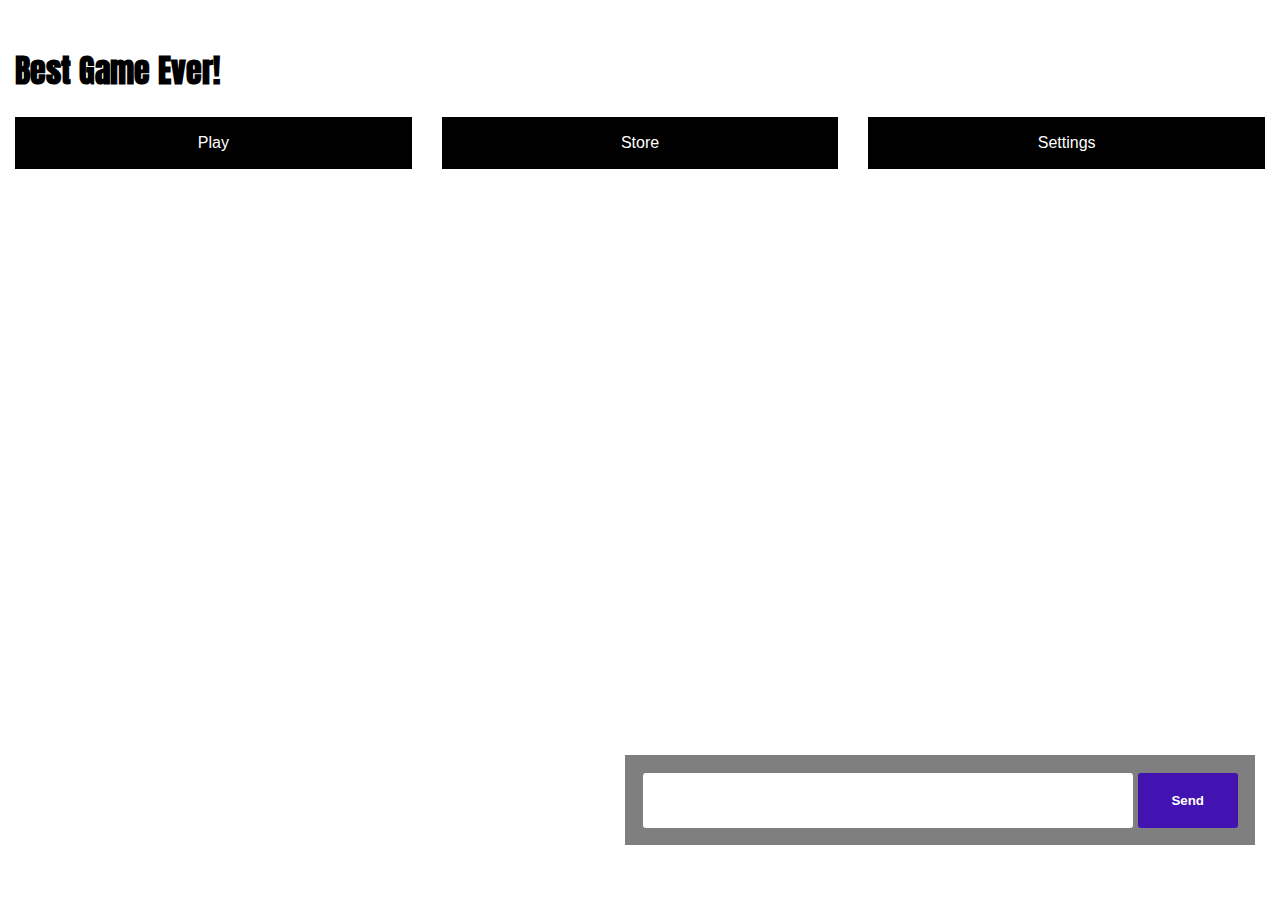
==== chat.html @ 36bb3076 "renamed HTLM files" ====
<!DOCTYPE html>
<html lang="en">

<head>
    <meta charset="UTF-8">
    <meta http-equiv="X-UA-Compatible" content="IE=edge">
    <meta name="viewport" content="width=device-width, initial-scale=1.0">
    <script src="/socket.io/socket.io.js"></script>
    <script src="index.js"></script>
    <link rel="stylesheet" href="style.css">
    <title>Chat</title>
    <link rel="preconnect" href="https://fonts.googleapis.com">
    <link rel="preconnect" href="https://fonts.gstatic.com" crossorigin>
    <link href="https://fonts.googleapis.com/css2?family=Anton&display=swap" rel="stylesheet">
</head>

<body onload="pageload();">
    <h1>Best Game Ever!</h1>
    <header>
        <button id="play-button" onclick="changeTab('play')">
            <p>Play</p>
        </button>
        <button id="store-button" onclick="changeTab('store')">
            <p>Store</p>
        </button>
        <button id="settings-button" onclick="changeTab('settings')">
            <p>Settings</p>
        </button>
    </header>

    <section id="play">
        <div class="left">
            <div class="battlepass">
                <h2 id="uname"></h2>
                <h2>Battlepass</h2>
                <p>LEVEL: 56</p>
            </div>
            <div class="recentChat">
                <h2>Your recent chat Interactions</h2>
                <p id="message3"></p>
                <p id="message2"></p>
                <p id="message1"></p>
            </div>
        </div>
        <div class="yourAvatar">
            <h2>Your Avatar <a class="editAvatar" href="">Edit</a></h2>
            <img id="avatarImage" src="avatar.svg" alt="avatar">
        </div>
    </section>

    <section id="store">
        Store
    </section>

    <section id="settings">
        <div id="filter">
            <h2>Profanity filter</h2>
            <input type="radio" name="filter" id="on">
            <label for="on" onclick="setFilter(1)">ON</label>
            <input type="radio" name="filter" id="off">
            <label for="off" onclick="setFilter(0)">OFF</label>
        </div>
        <div id="filtered-words">
            <div class="new-filter">
                <input id="filter-by" type="text">
                <button onclick="addWord()">Add</button>
            </div>
            <h2>Filtered words:</h2>
            <p id="active-filters"></p>
        </div>
    </section>

    <!-- <button onclick="getLatestMessages()">Refresh messages</button> -->
    <div id="chat-container">
        <div id="chat"></div>
        <div id="send-message">
            <textarea name="message" id="message"></textarea>
            <button onclick="sendMessage()">Send</button>
        </div>
    </div>
</body>

</html>
---- style.css ----
html {
    margin: 0;
    padding: 25px 0;
    min-height: calc(100vh - 50px);
}

h1 {
    margin-left: 15px;
    font-family: 'Anton', sans-serif;
}

h2 {
    font-family: Arial, Helvetica, sans-serif
}

p {
    font-family: Arial, Helvetica, sans-serif;
}

body {
    max-width: 1440px;
    margin: 0 auto;
}

header {
    display: flex;
    flex-direction: row;
    justify-content: space-around;
}

header button {
    display: flex;
    flex-grow: 1;
    width: 100%;
    border: none;
    margin: 0 15px;
    justify-content: center;
    background-color: #000;
    color: #fff;
    font-size: 16px;
}

section {
    display: none;
    padding: 15px;
    flex-direction: column;
}

section.display {
    display: flex;
}

button.active {
    font-weight: 700;
}

#filtered-words {
    background-color: lightblue;
}

#play {
    flex-direction: row;
}

.battlepass {
    background-color: #b4b4b4;
    width: 16em;
    padding-left: 20px;
    border: solid black 1px;
    margin-bottom: 20px;
}

.recentChat {
    background-color: #b4b4b4;
    width: 16em;
    padding-left: 20px;
    border: solid black 1px;
}

.left {
    display: flex;
    flex-direction: column
}

img {
    height: 500px;
}

.yourAvatar {
    margin-left: 15px;
}

.editAvatar {
    background-color: black;
    padding: 5px;
    text-decoration: none;
    color: white;
}

/* CHAT */
#chat-container {
    max-height: 250px;
    max-width: 600px;
    width: 100%;
    position: absolute;
    bottom: 55px;
    right: 25px;
    background-color: rgba(0, 0, 0, 0.5);
    padding: 15px;
    overflow-y: auto;
}

#chat {
    width: 100%;
}

#username-label {
    position: absolute;
    right: 285px;
    top: 0;
}

#username {
    position: absolute;
    right: 25px;
    top: 0;
    width: 250px;
}

#chat p {
    margin: 0;
}

#chat .message-container {
    display: flex;
    flex-direction: column;
    border-radius: 6px;
    background-color: #360167;
    color: #fff;
    padding: 7.5px;
    max-width: 80%;
}

#chat .message-container.current-user {
    background-color: #6b0772;
    text-align: right;
    margin-left: auto;
}

#chat .message-container:not(:last-of-type) {
    margin-bottom: 10px;
}

#chat .message-created-at {
    font-size: 10px;
    text-align: right;
}

#chat-container {
    max-width: 600px;
    width: 100%;
}

#chat-container #send-message {
    display: flex;
    height: 60px;
}

#chat-container textarea {
    width: 100%;
    margin: 2.5px;
    border: none;
    border-radius: 3px;
    resize: none;
}

#chat-container button {
    width: 120px;
    margin: 2.5px;
    border-radius: 3px;
    resize: none;
    background-color: rgb(66, 19, 177);
    border: none;
    color: #fff;
    font-weight: 700;
}

/* CHAT */
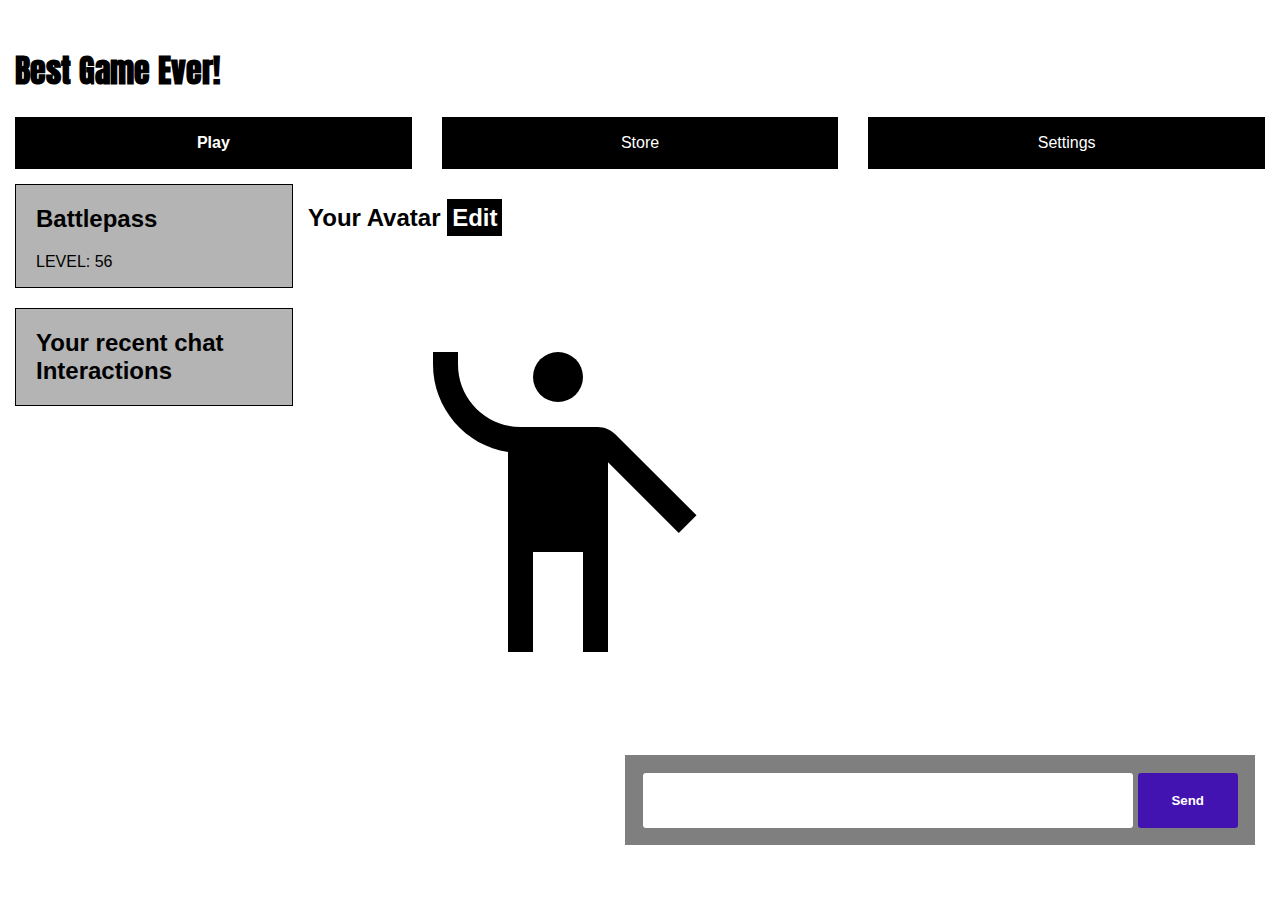
==== commit c34bcf06: "open play by default. listen for inappropriate messages" ====
--- a/chat.html
+++ b/chat.html
@@ -6,18 +6,18 @@
     <meta http-equiv="X-UA-Compatible" content="IE=edge">
     <meta name="viewport" content="width=device-width, initial-scale=1.0">
     <script src="/socket.io/socket.io.js"></script>
-    <script src="index.js"></script>
-    <link rel="stylesheet" href="style.css">
+    <script src="chat.js"></script>
+    <link rel="stylesheet" href="chat.css">
     <title>Chat</title>
     <link rel="preconnect" href="https://fonts.googleapis.com">
     <link rel="preconnect" href="https://fonts.gstatic.com" crossorigin>
     <link href="https://fonts.googleapis.com/css2?family=Anton&display=swap" rel="stylesheet">
 </head>
 
-<body onload="pageload();">
+<body>
     <h1>Best Game Ever!</h1>
     <header>
-        <button id="play-button" onclick="changeTab('play')">
+        <button id="play-button" class="active" onclick="changeTab('play')">
             <p>Play</p>
         </button>
         <button id="store-button" onclick="changeTab('store')">
@@ -28,7 +28,7 @@
         </button>
     </header>
 
-    <section id="play">
+    <section id="play" class="display">
         <div class="left">
             <div class="battlepass">
                 <h2 id="uname"></h2>
--- a/chat.css
+++ b/chat.css
@@ -0,0 +1,188 @@
+html {
+    margin: 0;
+    padding: 25px 0;
+    min-height: calc(100vh - 50px);
+}
+
+h1 {
+    margin-left: 15px;
+    font-family: 'Anton', sans-serif;
+}
+
+h2 {
+    font-family: Arial, Helvetica, sans-serif
+}
+
+p {
+    font-family: Arial, Helvetica, sans-serif;
+}
+
+body {
+    max-width: 1440px;
+    margin: 0 auto;
+}
+
+header {
+    display: flex;
+    flex-direction: row;
+    justify-content: space-around;
+}
+
+header button {
+    display: flex;
+    flex-grow: 1;
+    width: 100%;
+    border: none;
+    margin: 0 15px;
+    justify-content: center;
+    background-color: #000;
+    color: #fff;
+    font-size: 16px;
+}
+
+section {
+    display: none;
+    padding: 15px;
+    flex-direction: column;
+}
+
+section.display {
+    display: flex;
+}
+
+button.active {
+    font-weight: 700;
+}
+
+#filtered-words {
+    background-color: lightblue;
+}
+
+#play {
+    flex-direction: row;
+}
+
+.battlepass {
+    background-color: #b4b4b4;
+    width: 16em;
+    padding-left: 20px;
+    border: solid black 1px;
+    margin-bottom: 20px;
+}
+
+.recentChat {
+    background-color: #b4b4b4;
+    width: 16em;
+    padding-left: 20px;
+    border: solid black 1px;
+}
+
+.left {
+    display: flex;
+    flex-direction: column
+}
+
+img {
+    height: 500px;
+}
+
+.yourAvatar {
+    margin-left: 15px;
+}
+
+.editAvatar {
+    background-color: black;
+    padding: 5px;
+    text-decoration: none;
+    color: white;
+}
+
+/* CHAT */
+#chat-container {
+    max-height: 250px;
+    max-width: 600px;
+    width: 100%;
+    position: absolute;
+    bottom: 55px;
+    right: 25px;
+    background-color: rgba(0, 0, 0, 0.5);
+    padding: 15px;
+    overflow-y: auto;
+}
+
+#chat {
+    width: 100%;
+}
+
+#username-label {
+    position: absolute;
+    right: 285px;
+    top: 0;
+}
+
+#username {
+    position: absolute;
+    right: 25px;
+    top: 0;
+    width: 250px;
+}
+
+#chat p {
+    margin: 0;
+}
+
+#chat .message-container {
+    display: flex;
+    flex-direction: column;
+    border-radius: 6px;
+    background-color: #360167;
+    color: #fff;
+    padding: 7.5px;
+    max-width: 80%;
+}
+
+#chat .message-container.current-user {
+    background-color: #6b0772;
+    text-align: right;
+    margin-left: auto;
+}
+
+#chat .message-container:not(:last-of-type) {
+    margin-bottom: 10px;
+}
+
+#chat .message-created-at {
+    font-size: 10px;
+    text-align: right;
+}
+
+#chat-container {
+    max-width: 600px;
+    width: 100%;
+}
+
+#chat-container #send-message {
+    display: flex;
+    height: 60px;
+}
+
+#chat-container textarea {
+    width: 100%;
+    margin: 2.5px;
+    border: none;
+    border-radius: 3px;
+    resize: none;
+}
+
+#chat-container button {
+    width: 120px;
+    margin: 2.5px;
+    border-radius: 3px;
+    resize: none;
+    background-color: rgb(66, 19, 177);
+    border: none;
+    color: #fff;
+    font-weight: 700;
+}
+
+/* CHAT */